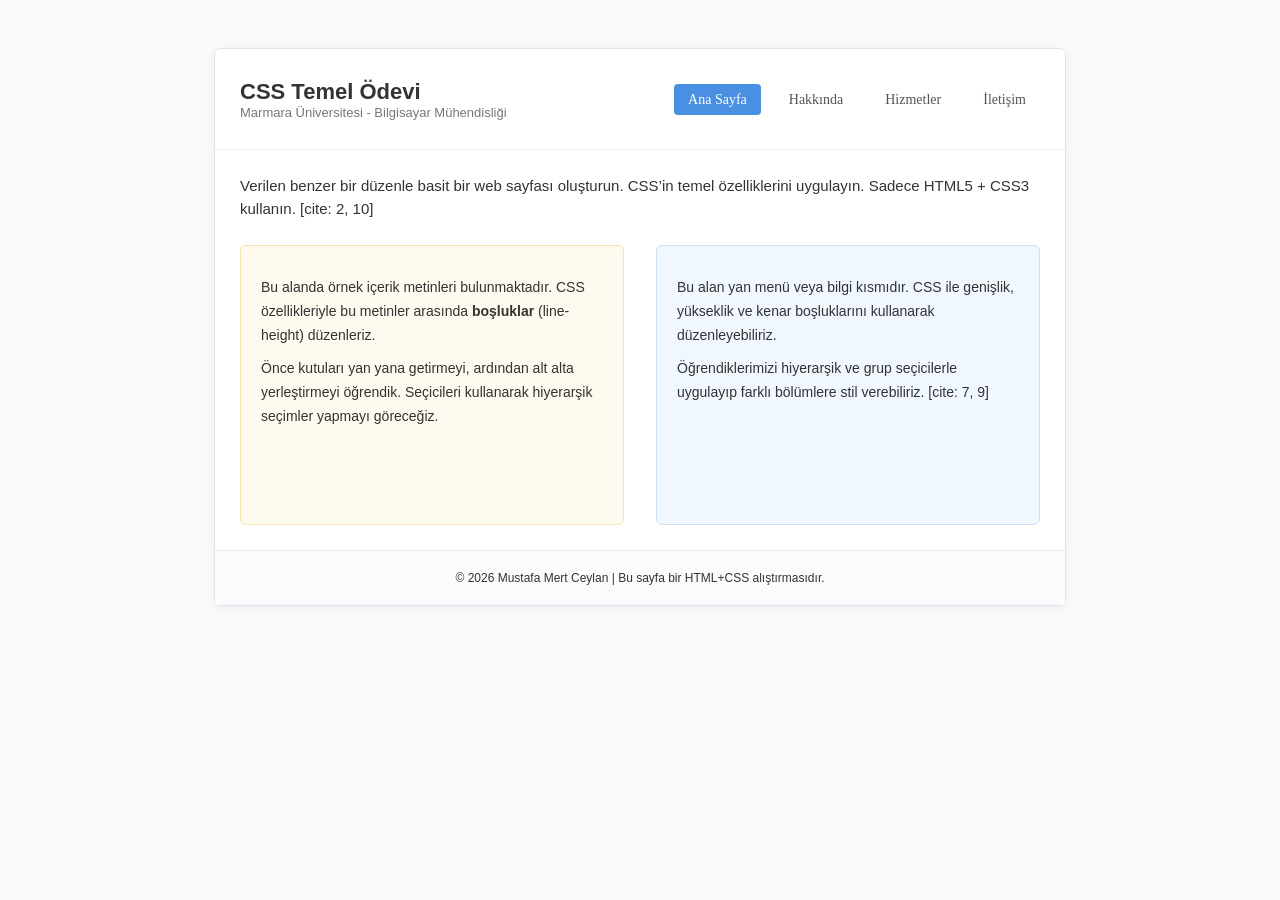
==== index.html @ ae602adf "Add files via upload" ====
<!DOCTYPE html>
<html lang="tr">
<head>
    <meta charset="UTF-8">
    <title>Mustafa Mert Ceylan | Web Programlama Ödevi</title>
    <link rel="stylesheet" href="style.css">
</head>
<body>

    <div class="site-container">
        <header>
            <div class="header-content">
                <h1>CSS Temel Ödevi</h1>
                <p>Marmara Üniversitesi - Bilgisayar Mühendisliği</p>
            </div>
            <nav>
                <ul>
                    <li><a href="index.html" class="active">Ana Sayfa</a></li>
                    <li><a href="about.html">Hakkında</a></li>
                    <li><a href="interests.html">Hizmetler</a></li>
                    <li><a href="contact.html">İletişim</a></li>
                </ul>
            </nav>
        </header>

        <section class="intro">
            <p>Verilen benzer bir düzenle basit bir web sayfası oluşturun. CSS’in temel özelliklerini uygulayın. Sadece HTML5 + CSS3 kullanın. [cite: 2, 10]</p>
        </section>

        <main class="columns-container">
            <article class="box box-left">
                <h2>İçerik</h2>
                <p>Bu alanda örnek içerik metinleri bulunmaktadır. CSS özellikleriyle bu metinler arasında <strong>boşluklar</strong> (line-height) düzenleriz. </p>
                <p>Önce kutuları yan yana getirmeyi, ardından alt alta yerleştirmeyi öğrendik. Seçicileri kullanarak hiyerarşik seçimler yapmayı göreceğiz. </p>
            </article><aside class="box box-right">
                <h2>Yan Menü / Bilgi</h2>
                <p>Bu alan yan menü veya bilgi kısmıdır. CSS ile genişlik, yükseklik ve kenar boşluklarını kullanarak düzenleyebiliriz. </p>
                <p>Öğrendiklerimizi hiyerarşik ve grup seçicilerle uygulayıp farklı bölümlere stil verebiliriz. [cite: 7, 9]</p>
            </aside>
        </main>

        <footer>
            <p>&copy; 2026 Mustafa Mert Ceylan | Bu sayfa bir HTML+CSS alıştırmasıdır.</p>
        </footer>
    </div>

</body>
</html>
---- style.css ----
/* --- GRUP SEÇİCİ (Gereksinim 9) --- */
/* h1, h2 ve p etiketleri için ortak font ve margin ayarı  */
h1, h2, p {
    font-family: 'Segoe UI', Tahoma, sans-serif;
    margin: 0;
    color: #333;
}

body {
    background-color: #f8f9fa;
    display: flex;
    justify-content: center;
    padding: 40px 0;
}

.site-container {
    width: 850px;
    background-color: #ffffff;
    border: 1px solid #e1e4e8;
    border-radius: 6px;
    box-shadow: 0 2px 10px rgba(0,0,0,0.05);
}

/* --- HEADER VE NAVİGASYON --- */
header {
    padding: 25px;
    border-bottom: 1px solid #f0f0f0;
    display: flex;
    justify-content: space-between;
    align-items: center;
}

.header-content h1 { font-size: 22px; }
.header-content p { font-size: 13px; color: #777; }

/* Hiyerarşik Seçici 1: nav içindeki liste elemanları  */
nav ul li {
    display: inline-block; /* Menüyü yatay yapar [cite: 3] */
    margin-left: 10px;
}

nav ul li a {
    text-decoration: none;
    font-size: 14px;
    padding: 8px 14px;
    border-radius: 4px;
    color: #555;
    transition: all 0.2s ease; /* Hover yumuşatma */
}

/* Hover Efekti [cite: 4] */
nav ul li a:hover {
    background-color: #ebf2ff;
    color: #4a90e2;
}

.active {
    background-color: #4a90e2;
    color: white !important;
}

/* --- İÇERİK DÜZENİ --- */
.intro {
    padding: 25px;
    line-height: 1.5;
    font-size: 15px;
    color: #555;
}

.columns-container {
    padding: 0 25px 25px 25px;
    font-size: 0; /* inline-block boşluk hatasını gidermek için  */
}

.box {
    display: inline-block; /* Yan yana dizilim  */
    vertical-align: top;
    width: 48%; /* Genişlik  */
    box-sizing: border-box; /* Padding genişliği etkilemez */
    padding: 20px;
    border-radius: 6px;
    min-height: 280px;
}

/* Hiyerarşik Seçici 2: .box içindeki p etiketleri  */
/* Metin düzenleme: font-size, line-height, text-align  */
.box p {
    font-size: 14px;
    line-height: 1.7;
    text-align: left;
    margin-top: 10px;
}

.box-left {
    background-color: #fffaf0; /* Daha yumuşak krem/sarı tonu */
    border: 1px solid #f3e5ab;
    margin-right: 4%; /* İki kutu arası boşluk */
}

.box-right {
    background-color: #f0f7ff; /* Daha yumuşak buz mavisi tonu */
    border: 1px solid #cce0f5;
}

/* --- FOOTER --- */
footer {
    text-align: center;
    padding: 20px;
    background-color: #fafbfc;
    border-top: 1px solid #f0f0f0;
    font-size: 12px;
    color: #999;
}
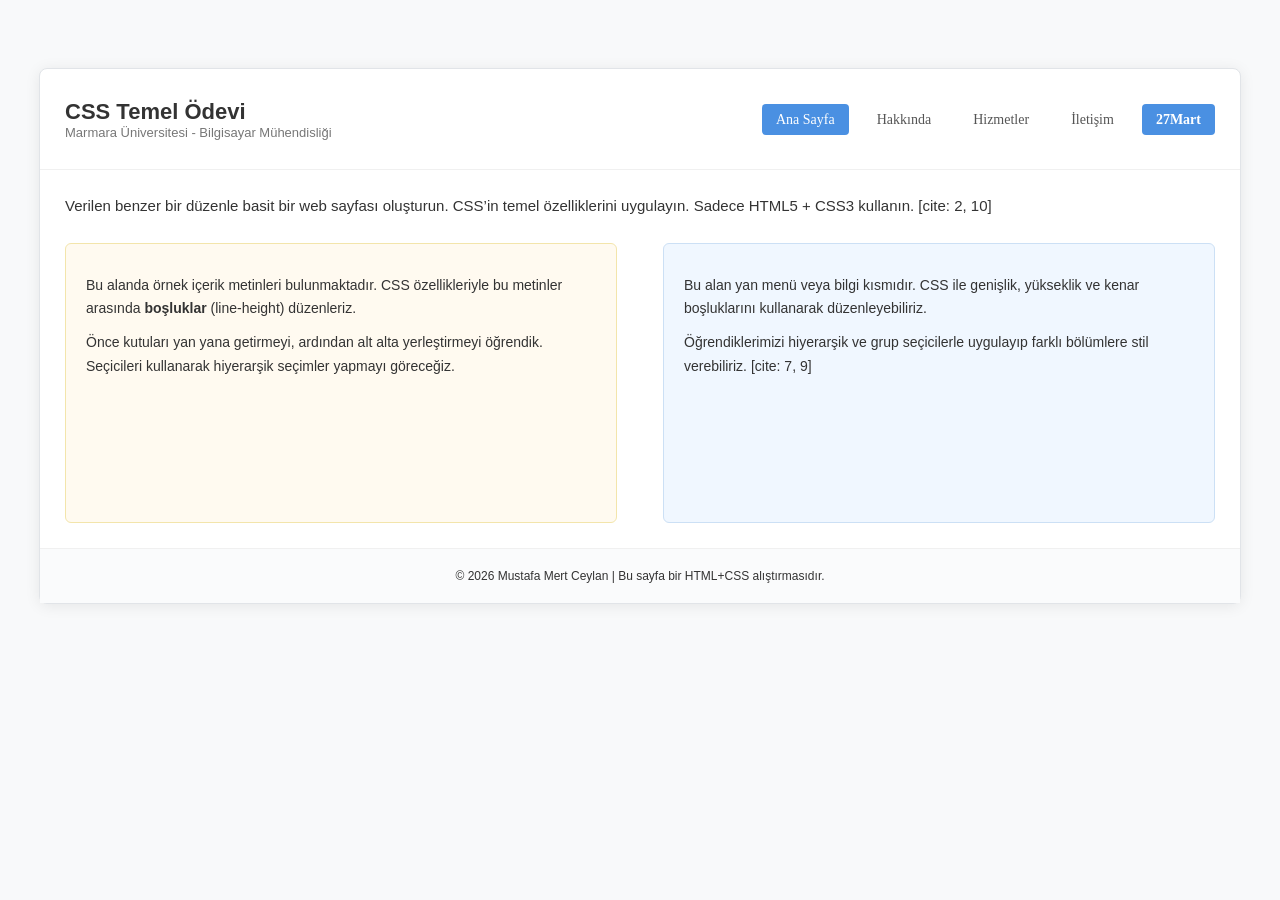
==== commit e5112176: "Add files via upload" ====
--- a/index.html
+++ b/index.html
@@ -18,7 +18,8 @@
                     <li><a href="index.html" class="active">Ana Sayfa</a></li>
                     <li><a href="about.html">Hakkında</a></li>
                     <li><a href="interests.html">Hizmetler</a></li>
-                    <li><a href="contact.html">İletişim</a></li>
+                    <li><a href="contact.html">İletişim</a></li>
+                    <li><a href="27mart.html" class="btn-27mart">27Mart</a></li>
                 </ul>
             </nav>
         </header>
--- a/style.css
+++ b/style.css
@@ -14,11 +14,27 @@
 }
 
 .site-container {
-    width: 850px;
+    /* Sabit 850px yerine esnek bir genişlik ve üst sınır veriyoruz */
+    width: 95%; 
+    max-width: 1200px; 
+    margin: 20px auto; /* Sayfayı dikeyde de merkeze alır */
     background-color: #ffffff;
     border: 1px solid #e1e4e8;
-    border-radius: 6px;
-    box-shadow: 0 2px 10px rgba(0,0,0,0.05);
+    border-radius: 8px;
+    box-shadow: 0 2px 15px rgba(0,0,0,0.08);
+}
+
+/* Header ve İçerik alanlarındaki boşlukları biraz artırarak ferahlatıyoruz */
+header {
+    padding: 30px 50px; /* İç boşluğu artırdık */
+    display: flex;
+    justify-content: space-between;
+    align-items: center;
+    border-bottom: 1px solid #f0f0f0;
+}
+
+.contact-info-section {
+    padding: 40px 60px; /* İçerik yanlardan daha fazla boşluk kazanır */
 }
 
 /* --- HEADER VE NAVİGASYON --- */
@@ -102,6 +118,83 @@
     border: 1px solid #cce0f5;
 }
 
+/* Konteynır Ayarları [cite: 24, 25, 26] */
+.contact-container {
+    width: 600px; /* Gereksinim: 600px [cite: 24] */
+    margin: 40px auto; /* Gereksinim: Ortala [cite: 24] */
+    padding: 30px; /* Gereksinim: İç boşluk [cite: 25] */
+    border: 1px solid #ddd; /* Gereksinim: Kenarlık [cite: 26] */
+    border-radius: 10px; /* Gereksinim: Köşe yuvarlama [cite: 26] */
+    background-color: #fff;
+    box-shadow: 0 4px 10px rgba(0,0,0,0.05);
+}
+
+/* Label Ayarları [cite: 17] */
+.contact-container label {
+    display: block; /* Alt alta durmaları için */
+    font-weight: bold;
+    margin-bottom: 8px;
+    font-size: 14px;
+}
+
+/* Form Elemanları Çoklu Seçici [cite: 28, 29, 30, 32] */
+.contact-container input[type="text"],
+.contact-container input[type="email"],
+.contact-container input[type="password"],
+.contact-container select,
+.contact-container textarea {
+    width: 100%; /* Gereksinim: Tam kapla [cite: 28] */
+    padding: 12px; /* Gereksinim: Ferah padding [cite: 29] */
+    margin-bottom: 20px; /* Gereksinim: Alt boşluk [cite: 30] */
+    border: 1px solid #ccc;
+    border-radius: 5px;
+    box-sizing: border-box; /* Padding'in genişliği bozmasını engeller */
+}
+
+/* Radyo ve Checkbox Özel Alanı */
+.form-section {
+    margin-bottom: 20px;
+}
+
+.option-group {
+    background-color: #f9f9f9;
+    padding: 15px;
+    border-radius: 8px;
+}
+
+.inline-label {
+    display: inline !important; /* Bu labellar yan yana durmalı */
+    font-weight: normal !important;
+    margin-left: 5px;
+}
+
+/* Buton Tasarımları [cite: 31] */
+.btn-container {
+    display: flex;
+    gap: 15px;
+}
+
+.btn-submit {
+    flex: 1;
+    background-color: #007bff; /* Mavi [cite: 31] */
+    color: white;
+    padding: 12px; /* Gereksinim: Büyütülmüş padding [cite: 31] */
+    border: none; /* Gereksinim: Kenarlık kaldırıldı [cite: 31] */
+    border-radius: 5px;
+    font-weight: bold;
+    cursor: pointer;
+}
+
+.btn-reset {
+    flex: 1;
+    background-color: #dc3545; /* Kırmızı */
+    color: white;
+    padding: 12px;
+    border: none;
+    border-radius: 5px;
+    font-weight: bold;
+    cursor: pointer;
+}
 /* --- FOOTER --- */
 footer {
     text-align: center;
@@ -110,4 +203,89 @@
     border-top: 1px solid #f0f0f0;
     font-size: 12px;
     color: #999;
-}+}
+
+/* --- İLETİŞİM KARTLARI DÜZENİ --- */
+.info-grid {
+    display: flex;
+    gap: 20px;
+    margin-bottom: 40px;
+}
+
+.info-card {
+    flex: 1;
+    background: #fdfdfd;
+    padding: 20px;
+    text-align: center;
+    border: 1px solid #eee;
+    border-radius: 12px;
+    transition: transform 0.3s ease, box-shadow 0.3s ease;
+}
+
+.info-card:hover {
+    transform: translateY(-5px); /* Hafif yukarı kalkma efekti */
+    box-shadow: 0 5px 15px rgba(0,0,0,0.05);
+    border-color: #4a90e2;
+}
+
+.info-card .icon {
+    font-size: 24px;
+    margin-bottom: 10px;
+}
+
+.info-card h3 {
+    font-size: 16px;
+    margin-bottom: 10px;
+    color: #4a90e2;
+}
+
+/* --- SSS BÖLÜMÜ DÜZENİ --- */
+.faq-container {
+    background: #f8f9fa;
+    padding: 30px;
+    border-radius: 12px;
+    margin-bottom: 30px;
+}
+
+.faq-container h3 {
+    margin-bottom: 20px;
+    border-left: 4px solid #4a90e2;
+    padding-left: 15px;
+}
+
+.faq-item {
+    margin-bottom: 20px;
+    padding-bottom: 15px;
+    border-bottom: 1px solid #eef0f2;
+}
+
+.faq-item:last-child {
+    border-bottom: none;
+    margin-bottom: 0;
+}
+
+.faq-item h4 {
+    color: #333;
+    margin-bottom: 8px;
+    font-size: 15px;
+}
+
+.faq-item p {
+    color: #666;
+    font-size: 14px;
+    line-height: 1.6;
+}
+
+.section-divider {
+    border: 0;
+    height: 1px;
+    background: #eee;
+    margin: 40px 0;
+}
+
+/* --- 27MART BUTONU --- */
+.btn-27mart {
+    background-color: #4a90e2;
+    color: white !important;
+    font-weight: bold;
+}
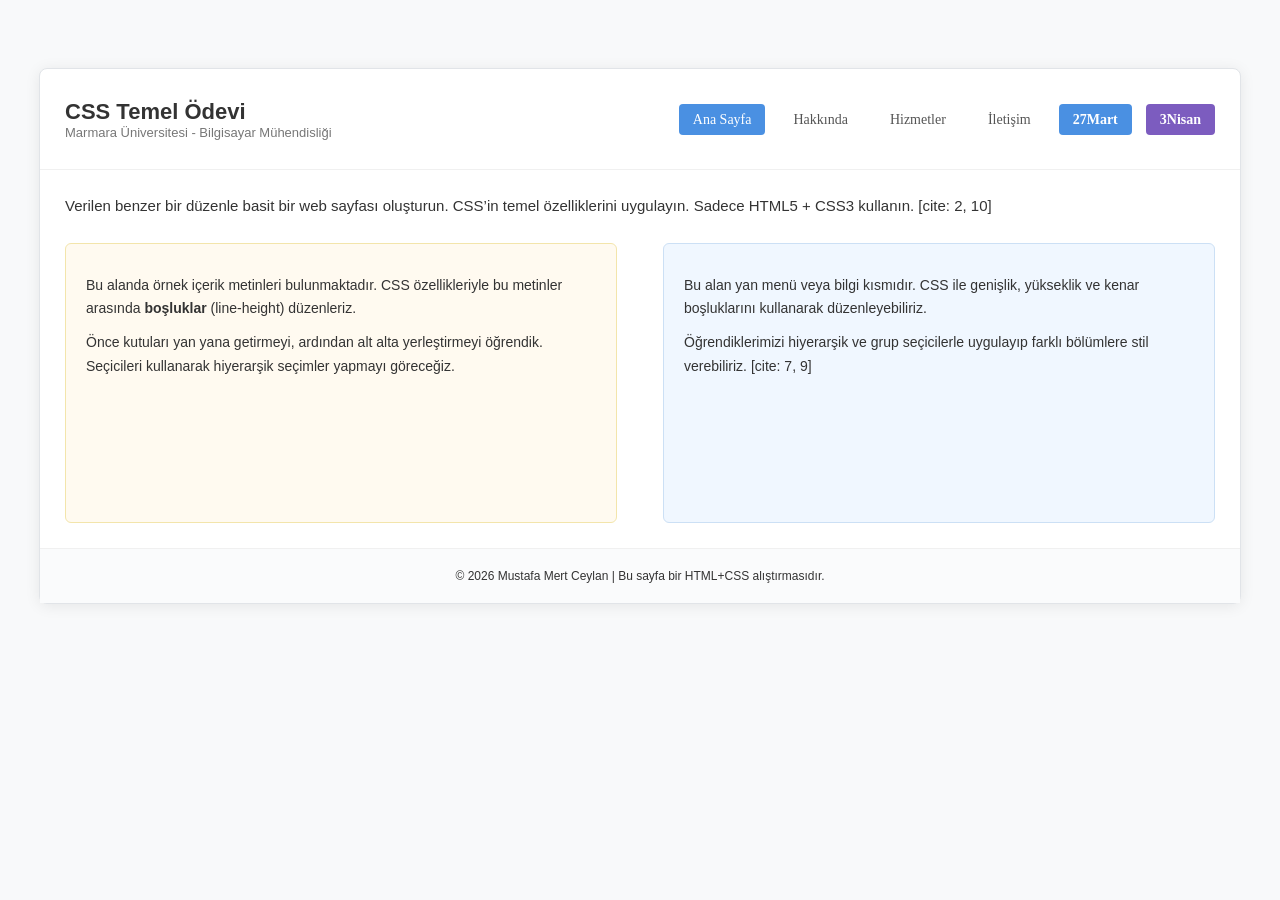
==== commit 35afa969: "Add files via upload" ====
--- a/index.html
+++ b/index.html
@@ -19,7 +19,8 @@
                     <li><a href="about.html">Hakkında</a></li>
                     <li><a href="interests.html">Hizmetler</a></li>
                     <li><a href="contact.html">İletişim</a></li>
-                    <li><a href="27mart.html" class="btn-27mart">27Mart</a></li>
+                    <li><a href="27mart.html" class="btn-27mart">27Mart</a></li>
+                    <li><a href="lab-position.html" class="btn-3nisan">3Nisan</a></li>
                 </ul>
             </nav>
         </header>
--- a/style.css
+++ b/style.css
@@ -289,3 +289,15 @@
     color: white !important;
     font-weight: bold;
 }
+
+/* --- 3NİSAN BUTONU --- */
+.btn-3nisan {
+    background-color: #7c5cbf;
+    color: white !important;
+    font-weight: bold;
+}
+
+.btn-3nisan:hover {
+    background-color: #6a4aab !important;
+    color: white !important;
+}
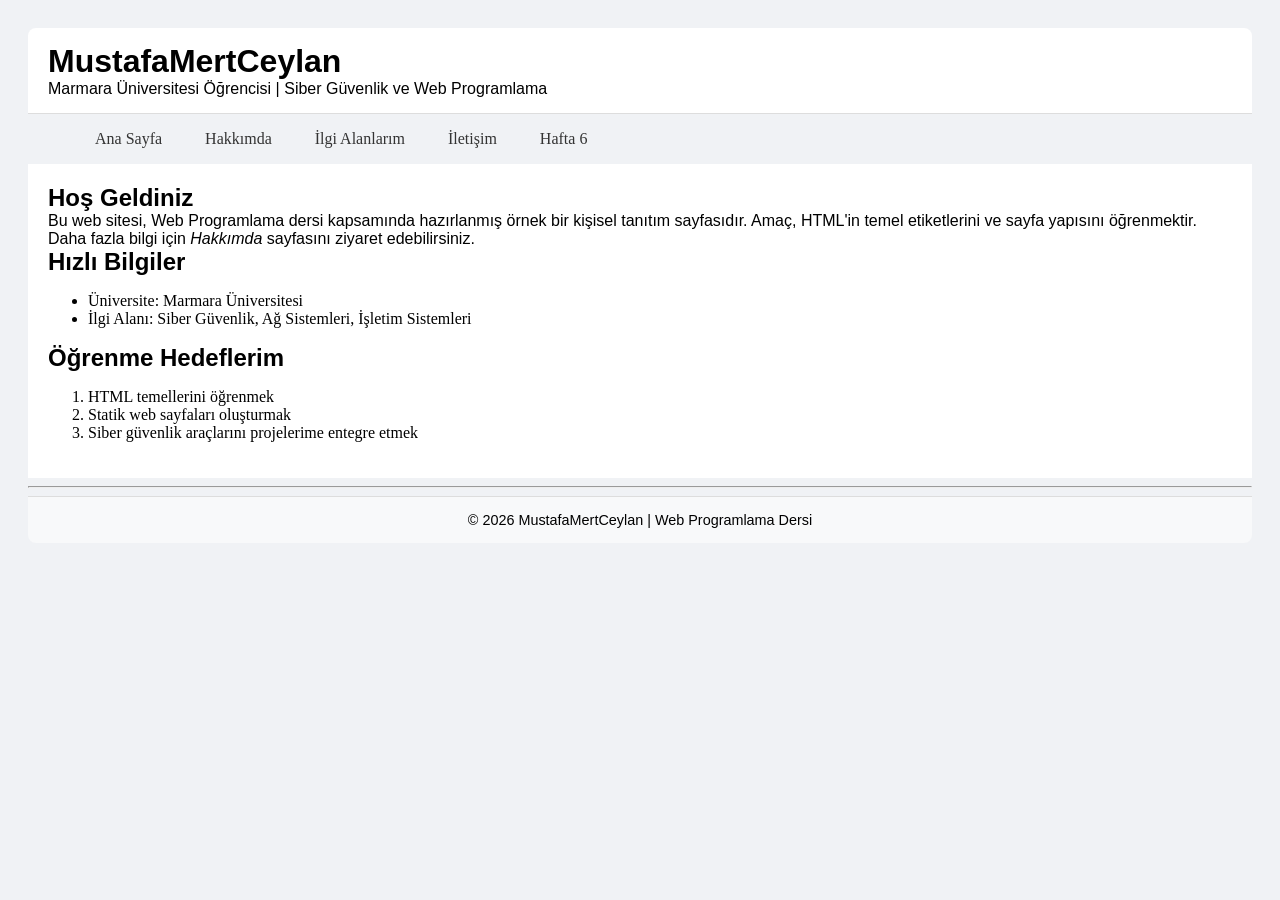
==== commit cc88a7f6: "Add files via upload" ====
--- a/index.html
+++ b/index.html
@@ -1,50 +1,49 @@
-<!DOCTYPE html>
-<html lang="tr">
-<head>
-    <meta charset="UTF-8">
-    <title>Mustafa Mert Ceylan | Web Programlama Ödevi</title>
-    <link rel="stylesheet" href="style.css">
-</head>
-<body>
-
-    <div class="site-container">
-        <header>
-            <div class="header-content">
-                <h1>CSS Temel Ödevi</h1>
-                <p>Marmara Üniversitesi - Bilgisayar Mühendisliği</p>
-            </div>
-            <nav>
-                <ul>
-                    <li><a href="index.html" class="active">Ana Sayfa</a></li>
-                    <li><a href="about.html">Hakkında</a></li>
-                    <li><a href="interests.html">Hizmetler</a></li>
-                    <li><a href="contact.html">İletişim</a></li>
-                    <li><a href="27mart.html" class="btn-27mart">27Mart</a></li>
-                    <li><a href="lab-position.html" class="btn-3nisan">3Nisan</a></li>
-                </ul>
-            </nav>
-        </header>
-
-        <section class="intro">
-            <p>Verilen benzer bir düzenle basit bir web sayfası oluşturun. CSS’in temel özelliklerini uygulayın. Sadece HTML5 + CSS3 kullanın. [cite: 2, 10]</p>
-        </section>
-
-        <main class="columns-container">
-            <article class="box box-left">
-                <h2>İçerik</h2>
-                <p>Bu alanda örnek içerik metinleri bulunmaktadır. CSS özellikleriyle bu metinler arasında <strong>boşluklar</strong> (line-height) düzenleriz. </p>
-                <p>Önce kutuları yan yana getirmeyi, ardından alt alta yerleştirmeyi öğrendik. Seçicileri kullanarak hiyerarşik seçimler yapmayı göreceğiz. </p>
-            </article><aside class="box box-right">
-                <h2>Yan Menü / Bilgi</h2>
-                <p>Bu alan yan menü veya bilgi kısmıdır. CSS ile genişlik, yükseklik ve kenar boşluklarını kullanarak düzenleyebiliriz. </p>
-                <p>Öğrendiklerimizi hiyerarşik ve grup seçicilerle uygulayıp farklı bölümlere stil verebiliriz. [cite: 7, 9]</p>
-            </aside>
-        </main>
-
-        <footer>
-            <p>&copy; 2026 Mustafa Mert Ceylan | Bu sayfa bir HTML+CSS alıştırmasıdır.</p>
-        </footer>
-    </div>
-
-</body>
+<!DOCTYPE html>
+<html lang="tr">
+<head>
+    <meta charset="UTF-8">
+    <title>MustafaMertCeylan - Kişisel Portfolyo</title>
+    <link rel="stylesheet" href="style.css">
+</head>
+<body>
+    <header>
+        <h1>MustafaMertCeylan</h1>
+        <p>Marmara Üniversitesi Öğrencisi | Siber Güvenlik ve Web Programlama</p>
+    </header>
+
+    <nav>
+        <ul>
+            <li><a href="index.html">Ana Sayfa</a></li>
+            <li><a href="about.html">Hakkımda</a></li>
+            <li><a href="interests.html">İlgi Alanlarım</a></li>
+            <li><a href="contact.html">İletişim</a></li>
+            <li><a href="hafta6.html">Hafta 6</a></li>
+        </ul>
+    </nav>
+
+    <main>
+        <h2>Hoş Geldiniz</h2>
+        <p>Bu web sitesi, Web Programlama dersi kapsamında hazırlanmış örnek bir kişisel tanıtım sayfasıdır. Amaç, HTML'in temel etiketlerini ve sayfa yapısını öğrenmektir.</p>
+        <p>Daha fazla bilgi için <em>Hakkımda</em> sayfasını ziyaret edebilirsiniz.</p>
+
+        <h2 id="hedef">Hızlı Bilgiler</h2>
+        <ul>
+            <li>Üniversite: Marmara Üniversitesi</li>
+            <li>İlgi Alanı: Siber Güvenlik, Ağ Sistemleri, İşletim Sistemleri</li>
+        </ul>
+
+        <h2>Öğrenme Hedeflerim</h2>
+        <ol>
+            <li>HTML temellerini öğrenmek</li>
+            <li>Statik web sayfaları oluşturmak</li>
+            <li>Siber güvenlik araçlarını projelerime entegre etmek</li>
+        </ol>
+    </main>
+
+    <hr>
+
+    <footer>
+        <p>&copy; 2026 MustafaMertCeylan | Web Programlama Dersi</p>
+    </footer>
+</body>
 </html>
--- a/style.css
+++ b/style.css
@@ -1,303 +1,106 @@
-/* --- GRUP SEÇİCİ (Gereksinim 9) --- */
-/* h1, h2 ve p etiketleri için ortak font ve margin ayarı  */
-h1, h2, p {
-    font-family: 'Segoe UI', Tahoma, sans-serif;
-    margin: 0;
-    color: #333;
-}
-
-body {
-    background-color: #f8f9fa;
-    display: flex;
-    justify-content: center;
-    padding: 40px 0;
-}
-
-.site-container {
-    /* Sabit 850px yerine esnek bir genişlik ve üst sınır veriyoruz */
-    width: 95%; 
-    max-width: 1200px; 
-    margin: 20px auto; /* Sayfayı dikeyde de merkeze alır */
-    background-color: #ffffff;
-    border: 1px solid #e1e4e8;
-    border-radius: 8px;
-    box-shadow: 0 2px 15px rgba(0,0,0,0.08);
-}
-
-/* Header ve İçerik alanlarındaki boşlukları biraz artırarak ferahlatıyoruz */
-header {
-    padding: 30px 50px; /* İç boşluğu artırdık */
-    display: flex;
-    justify-content: space-between;
-    align-items: center;
-    border-bottom: 1px solid #f0f0f0;
-}
-
-.contact-info-section {
-    padding: 40px 60px; /* İçerik yanlardan daha fazla boşluk kazanır */
-}
-
-/* --- HEADER VE NAVİGASYON --- */
-header {
-    padding: 25px;
-    border-bottom: 1px solid #f0f0f0;
-    display: flex;
-    justify-content: space-between;
-    align-items: center;
-}
-
-.header-content h1 { font-size: 22px; }
-.header-content p { font-size: 13px; color: #777; }
-
-/* Hiyerarşik Seçici 1: nav içindeki liste elemanları  */
-nav ul li {
-    display: inline-block; /* Menüyü yatay yapar [cite: 3] */
-    margin-left: 10px;
-}
-
-nav ul li a {
-    text-decoration: none;
-    font-size: 14px;
-    padding: 8px 14px;
-    border-radius: 4px;
-    color: #555;
-    transition: all 0.2s ease; /* Hover yumuşatma */
-}
-
-/* Hover Efekti [cite: 4] */
-nav ul li a:hover {
-    background-color: #ebf2ff;
-    color: #4a90e2;
-}
-
-.active {
-    background-color: #4a90e2;
-    color: white !important;
-}
-
-/* --- İÇERİK DÜZENİ --- */
-.intro {
-    padding: 25px;
-    line-height: 1.5;
-    font-size: 15px;
-    color: #555;
-}
-
-.columns-container {
-    padding: 0 25px 25px 25px;
-    font-size: 0; /* inline-block boşluk hatasını gidermek için  */
-}
-
-.box {
-    display: inline-block; /* Yan yana dizilim  */
-    vertical-align: top;
-    width: 48%; /* Genişlik  */
-    box-sizing: border-box; /* Padding genişliği etkilemez */
-    padding: 20px;
-    border-radius: 6px;
-    min-height: 280px;
-}
-
-/* Hiyerarşik Seçici 2: .box içindeki p etiketleri  */
-/* Metin düzenleme: font-size, line-height, text-align  */
-.box p {
-    font-size: 14px;
-    line-height: 1.7;
-    text-align: left;
-    margin-top: 10px;
-}
-
-.box-left {
-    background-color: #fffaf0; /* Daha yumuşak krem/sarı tonu */
-    border: 1px solid #f3e5ab;
-    margin-right: 4%; /* İki kutu arası boşluk */
-}
-
-.box-right {
-    background-color: #f0f7ff; /* Daha yumuşak buz mavisi tonu */
-    border: 1px solid #cce0f5;
-}
-
-/* Konteynır Ayarları [cite: 24, 25, 26] */
-.contact-container {
-    width: 600px; /* Gereksinim: 600px [cite: 24] */
-    margin: 40px auto; /* Gereksinim: Ortala [cite: 24] */
-    padding: 30px; /* Gereksinim: İç boşluk [cite: 25] */
-    border: 1px solid #ddd; /* Gereksinim: Kenarlık [cite: 26] */
-    border-radius: 10px; /* Gereksinim: Köşe yuvarlama [cite: 26] */
-    background-color: #fff;
-    box-shadow: 0 4px 10px rgba(0,0,0,0.05);
-}
-
-/* Label Ayarları [cite: 17] */
-.contact-container label {
-    display: block; /* Alt alta durmaları için */
-    font-weight: bold;
-    margin-bottom: 8px;
-    font-size: 14px;
-}
-
-/* Form Elemanları Çoklu Seçici [cite: 28, 29, 30, 32] */
-.contact-container input[type="text"],
-.contact-container input[type="email"],
-.contact-container input[type="password"],
-.contact-container select,
-.contact-container textarea {
-    width: 100%; /* Gereksinim: Tam kapla [cite: 28] */
-    padding: 12px; /* Gereksinim: Ferah padding [cite: 29] */
-    margin-bottom: 20px; /* Gereksinim: Alt boşluk [cite: 30] */
-    border: 1px solid #ccc;
-    border-radius: 5px;
-    box-sizing: border-box; /* Padding'in genişliği bozmasını engeller */
-}
-
-/* Radyo ve Checkbox Özel Alanı */
-.form-section {
-    margin-bottom: 20px;
-}
-
-.option-group {
-    background-color: #f9f9f9;
-    padding: 15px;
-    border-radius: 8px;
-}
-
-.inline-label {
-    display: inline !important; /* Bu labellar yan yana durmalı */
-    font-weight: normal !important;
-    margin-left: 5px;
-}
-
-/* Buton Tasarımları [cite: 31] */
-.btn-container {
-    display: flex;
-    gap: 15px;
-}
-
-.btn-submit {
-    flex: 1;
-    background-color: #007bff; /* Mavi [cite: 31] */
-    color: white;
-    padding: 12px; /* Gereksinim: Büyütülmüş padding [cite: 31] */
-    border: none; /* Gereksinim: Kenarlık kaldırıldı [cite: 31] */
-    border-radius: 5px;
-    font-weight: bold;
-    cursor: pointer;
-}
-
-.btn-reset {
-    flex: 1;
-    background-color: #dc3545; /* Kırmızı */
-    color: white;
-    padding: 12px;
-    border: none;
-    border-radius: 5px;
-    font-weight: bold;
-    cursor: pointer;
-}
-/* --- FOOTER --- */
-footer {
-    text-align: center;
-    padding: 20px;
-    background-color: #fafbfc;
-    border-top: 1px solid #f0f0f0;
-    font-size: 12px;
-    color: #999;
-}
-
-/* --- İLETİŞİM KARTLARI DÜZENİ --- */
-.info-grid {
-    display: flex;
-    gap: 20px;
-    margin-bottom: 40px;
-}
-
-.info-card {
-    flex: 1;
-    background: #fdfdfd;
-    padding: 20px;
-    text-align: center;
-    border: 1px solid #eee;
-    border-radius: 12px;
-    transition: transform 0.3s ease, box-shadow 0.3s ease;
-}
-
-.info-card:hover {
-    transform: translateY(-5px); /* Hafif yukarı kalkma efekti */
-    box-shadow: 0 5px 15px rgba(0,0,0,0.05);
-    border-color: #4a90e2;
-}
-
-.info-card .icon {
-    font-size: 24px;
-    margin-bottom: 10px;
-}
-
-.info-card h3 {
-    font-size: 16px;
-    margin-bottom: 10px;
-    color: #4a90e2;
-}
-
-/* --- SSS BÖLÜMÜ DÜZENİ --- */
-.faq-container {
-    background: #f8f9fa;
-    padding: 30px;
-    border-radius: 12px;
-    margin-bottom: 30px;
-}
-
-.faq-container h3 {
-    margin-bottom: 20px;
-    border-left: 4px solid #4a90e2;
-    padding-left: 15px;
-}
-
-.faq-item {
-    margin-bottom: 20px;
-    padding-bottom: 15px;
-    border-bottom: 1px solid #eef0f2;
-}
-
-.faq-item:last-child {
-    border-bottom: none;
-    margin-bottom: 0;
-}
-
-.faq-item h4 {
-    color: #333;
-    margin-bottom: 8px;
-    font-size: 15px;
-}
-
-.faq-item p {
-    color: #666;
-    font-size: 14px;
-    line-height: 1.6;
-}
-
-.section-divider {
-    border: 0;
-    height: 1px;
-    background: #eee;
-    margin: 40px 0;
+/* Grup Seçici (h1, h2, p aynı anda stillendiriliyor)  */
+h1, h2, p {
+    font-family: Arial, sans-serif;
+    margin: 0;
+    padding: 0;
 }
 
-/* --- 27MART BUTONU --- */
-.btn-27mart {
-    background-color: #4a90e2;
-    color: white !important;
-    font-weight: bold;
+body {
+    background-color: #f0f2f5;
+    padding: 20px;
 }
 
-/* --- 3NİSAN BUTONU --- */
-.btn-3nisan {
-    background-color: #7c5cbf;
-    color: white !important;
-    font-weight: bold;
+/* Header ve Menü Düzeni */
+header {
+    background-color: #ffffff;
+    padding: 15px 20px;
+    border-bottom: 1px solid #ddd;
+    border-radius: 8px 8px 0 0;
 }
 
-.btn-3nisan:hover {
-    background-color: #6a4aab !important;
-    color: white !important;
+.header-container {
+    display: flex;
+    justify-content: space-between;
+    align-items: center;
 }
+
+/* Hiyerarşik Seçici 1: nav içindeki ul yapısı [cite: 3, 9] */
+nav ul {
+    list-style: none;
+}
+
+/* Menüyü yatay yapmak için display kullanımı [cite: 3] */
+nav ul li {
+    display: inline-block; 
+    margin-left: 15px;
+}
+
+/* Hiyerarşik Seçici 2: nav içindeki linkler  */
+nav ul li a {
+    text-decoration: none;
+    color: #333;
+    padding: 8px 12px;
+    border-radius: 4px;
+    transition: 0.3s; /* Geçiş efekti */
+}
+
+/* Hover Efekti [cite: 4] */
+nav ul li a:hover {
+    background-color: #8faadd;
+    color: white;
+}
+
+.active {
+    background-color: #8faadd;
+    color: white;
+}
+
+/* İçerik Alanı Düzeni */
+main {
+    background-color: #ffffff;
+    padding: 20px;
+}
+
+.intro {
+    margin-bottom: 20px;
+    padding: 10px;
+    line-height: 1.6; /* Metin düzenleme özelliği 1 [cite: 7] */
+}
+
+.content-wrapper {
+    display: block; /* Sütunları yan yana getirmek için container */
+}
+
+/* Sütunların Genel Yapısı  */
+.content-box {
+    display: inline-block; 
+    vertical-align: top;
+    width: 45%; /* Genişlik [cite: 7] */
+    padding: 20px;
+    border: 1px solid #ccc; /* Kenarlık [cite: 7] */
+    border-radius: 5px;
+    box-sizing: border-box;
+    height: 300px; /* Yükseklik [cite: 7] */
+}
+
+/* Renk ve Metin Özellikleri [cite: 7] */
+.main-content {
+    background-color: #fff4d1; /* Sarımsı arka plan */
+    margin-right: 4%;
+    text-align: left; /* Metin düzenleme özelliği 2 */
+}
+
+.sidebar {
+    background-color: #e3effa; /* Mavimsi arka plan */
+    color: #2c3e50; /* Metin düzenleme özelliği 3 */
+}
+
+/* Footer [cite: 8] */
+footer {
+    text-align: center;
+    padding: 15px;
+    background-color: #f8f9fa;
+    border-top: 1px solid #ddd;
+    border-radius: 0 0 8px 8px;
+    font-size: 0.9em;
+}
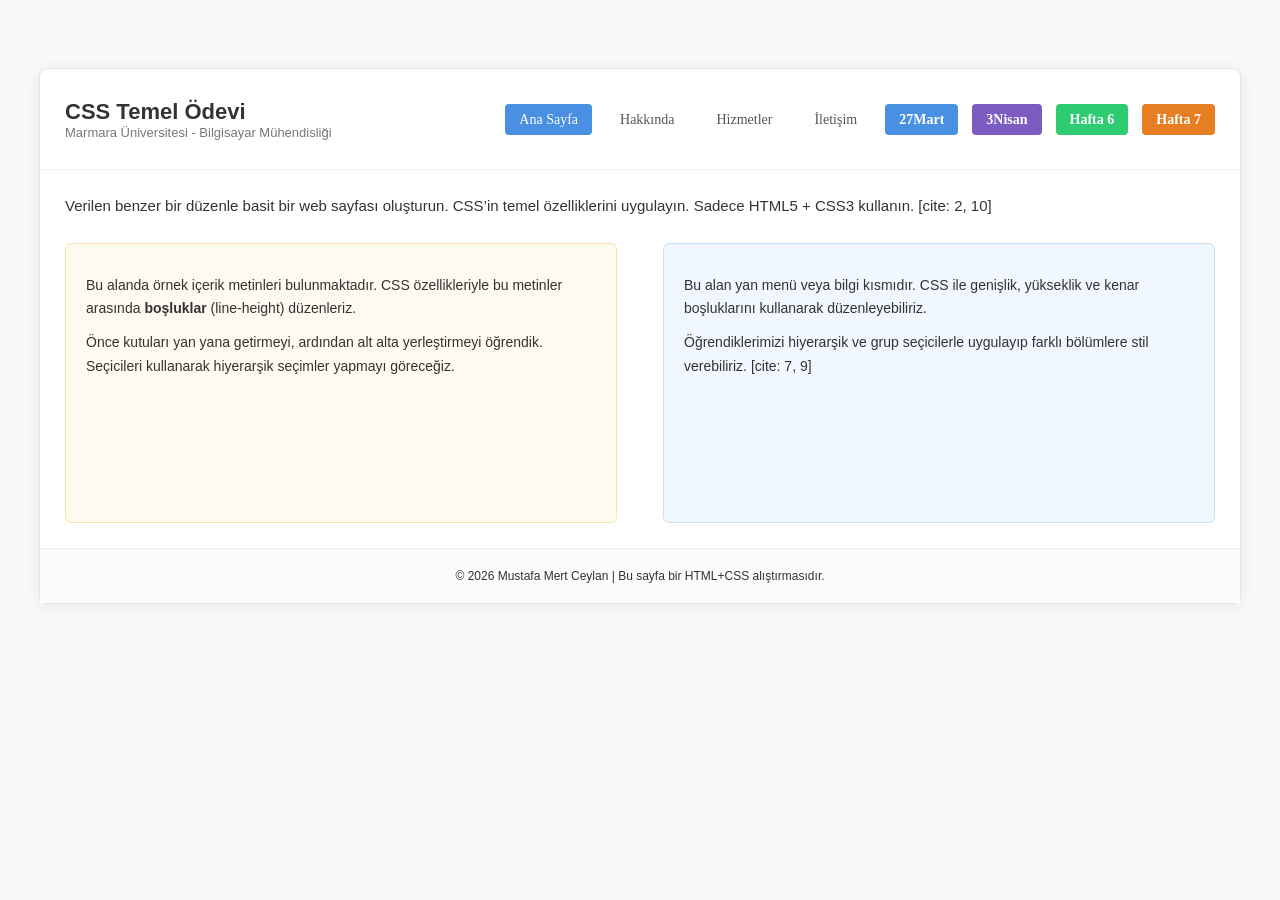
==== commit fed8a8f6: "Add files via upload hafta 7 lab uygulamaları projeye dahil edildi" ====
--- a/index.html
+++ b/index.html
@@ -1,49 +1,52 @@
-<!DOCTYPE html>
-<html lang="tr">
-<head>
-    <meta charset="UTF-8">
-    <title>MustafaMertCeylan - Kişisel Portfolyo</title>
-    <link rel="stylesheet" href="style.css">
-</head>
-<body>
-    <header>
-        <h1>MustafaMertCeylan</h1>
-        <p>Marmara Üniversitesi Öğrencisi | Siber Güvenlik ve Web Programlama</p>
-    </header>
-
-    <nav>
-        <ul>
-            <li><a href="index.html">Ana Sayfa</a></li>
-            <li><a href="about.html">Hakkımda</a></li>
-            <li><a href="interests.html">İlgi Alanlarım</a></li>
-            <li><a href="contact.html">İletişim</a></li>
-            <li><a href="hafta6.html">Hafta 6</a></li>
-        </ul>
-    </nav>
-
-    <main>
-        <h2>Hoş Geldiniz</h2>
-        <p>Bu web sitesi, Web Programlama dersi kapsamında hazırlanmış örnek bir kişisel tanıtım sayfasıdır. Amaç, HTML'in temel etiketlerini ve sayfa yapısını öğrenmektir.</p>
-        <p>Daha fazla bilgi için <em>Hakkımda</em> sayfasını ziyaret edebilirsiniz.</p>
-
-        <h2 id="hedef">Hızlı Bilgiler</h2>
-        <ul>
-            <li>Üniversite: Marmara Üniversitesi</li>
-            <li>İlgi Alanı: Siber Güvenlik, Ağ Sistemleri, İşletim Sistemleri</li>
-        </ul>
-
-        <h2>Öğrenme Hedeflerim</h2>
-        <ol>
-            <li>HTML temellerini öğrenmek</li>
-            <li>Statik web sayfaları oluşturmak</li>
-            <li>Siber güvenlik araçlarını projelerime entegre etmek</li>
-        </ol>
-    </main>
-
-    <hr>
-
-    <footer>
-        <p>&copy; 2026 MustafaMertCeylan | Web Programlama Dersi</p>
-    </footer>
-</body>
+<!DOCTYPE html>
+<html lang="tr">
+<head>
+    <meta charset="UTF-8">
+    <title>Mustafa Mert Ceylan | Web Programlama Ödevi</title>
+    <link rel="stylesheet" href="style.css">
+</head>
+<body>
+
+    <div class="site-container">
+        <header>
+            <div class="header-content">
+                <h1>CSS Temel Ödevi</h1>
+                <p>Marmara Üniversitesi - Bilgisayar Mühendisliği</p>
+            </div>
+            <nav>
+                <ul>
+                    <li><a href="index.html" class="active">Ana Sayfa</a></li>
+                    <li><a href="about.html">Hakkında</a></li>
+                    <li><a href="interests.html">Hizmetler</a></li>
+                    <li><a href="contact.html">İletişim</a></li>
+                    <li><a href="27mart.html" class="btn-27mart">27Mart</a></li>
+                    <li><a href="lab-position.html" class="btn-3nisan">3Nisan</a></li>
+                    <li><a href="hafta6.html" class="btn-hafta6">Hafta 6</a></li>
+                    <li><a href="hafta7.html" class="btn-hafta7">Hafta 7</a></li>
+                </ul>
+            </nav>
+        </header>
+
+        <section class="intro">
+            <p>Verilen benzer bir düzenle basit bir web sayfası oluşturun. CSS’in temel özelliklerini uygulayın. Sadece HTML5 + CSS3 kullanın. [cite: 2, 10]</p>
+        </section>
+
+        <main class="columns-container">
+            <article class="box box-left">
+                <h2>İçerik</h2>
+                <p>Bu alanda örnek içerik metinleri bulunmaktadır. CSS özellikleriyle bu metinler arasında <strong>boşluklar</strong> (line-height) düzenleriz. </p>
+                <p>Önce kutuları yan yana getirmeyi, ardından alt alta yerleştirmeyi öğrendik. Seçicileri kullanarak hiyerarşik seçimler yapmayı göreceğiz. </p>
+            </article><aside class="box box-right">
+                <h2>Yan Menü / Bilgi</h2>
+                <p>Bu alan yan menü veya bilgi kısmıdır. CSS ile genişlik, yükseklik ve kenar boşluklarını kullanarak düzenleyebiliriz. </p>
+                <p>Öğrendiklerimizi hiyerarşik ve grup seçicilerle uygulayıp farklı bölümlere stil verebiliriz. [cite: 7, 9]</p>
+            </aside>
+        </main>
+
+        <footer>
+            <p>&copy; 2026 Mustafa Mert Ceylan | Bu sayfa bir HTML+CSS alıştırmasıdır.</p>
+        </footer>
+    </div>
+
+</body>
 </html>
--- a/style.css
+++ b/style.css
@@ -1,106 +1,327 @@
-/* Grup Seçici (h1, h2, p aynı anda stillendiriliyor)  */
-h1, h2, p {
-    font-family: Arial, sans-serif;
-    margin: 0;
-    padding: 0;
-}
-
-body {
-    background-color: #f0f2f5;
-    padding: 20px;
-}
-
-/* Header ve Menü Düzeni */
-header {
-    background-color: #ffffff;
-    padding: 15px 20px;
-    border-bottom: 1px solid #ddd;
-    border-radius: 8px 8px 0 0;
-}
-
-.header-container {
-    display: flex;
-    justify-content: space-between;
-    align-items: center;
-}
-
-/* Hiyerarşik Seçici 1: nav içindeki ul yapısı [cite: 3, 9] */
-nav ul {
-    list-style: none;
-}
-
-/* Menüyü yatay yapmak için display kullanımı [cite: 3] */
-nav ul li {
-    display: inline-block; 
-    margin-left: 15px;
-}
-
-/* Hiyerarşik Seçici 2: nav içindeki linkler  */
-nav ul li a {
-    text-decoration: none;
-    color: #333;
-    padding: 8px 12px;
-    border-radius: 4px;
-    transition: 0.3s; /* Geçiş efekti */
-}
-
-/* Hover Efekti [cite: 4] */
-nav ul li a:hover {
-    background-color: #8faadd;
-    color: white;
-}
-
-.active {
-    background-color: #8faadd;
-    color: white;
-}
-
-/* İçerik Alanı Düzeni */
-main {
-    background-color: #ffffff;
-    padding: 20px;
-}
-
-.intro {
-    margin-bottom: 20px;
-    padding: 10px;
-    line-height: 1.6; /* Metin düzenleme özelliği 1 [cite: 7] */
-}
-
-.content-wrapper {
-    display: block; /* Sütunları yan yana getirmek için container */
-}
-
-/* Sütunların Genel Yapısı  */
-.content-box {
-    display: inline-block; 
-    vertical-align: top;
-    width: 45%; /* Genişlik [cite: 7] */
-    padding: 20px;
-    border: 1px solid #ccc; /* Kenarlık [cite: 7] */
-    border-radius: 5px;
-    box-sizing: border-box;
-    height: 300px; /* Yükseklik [cite: 7] */
-}
-
-/* Renk ve Metin Özellikleri [cite: 7] */
-.main-content {
-    background-color: #fff4d1; /* Sarımsı arka plan */
-    margin-right: 4%;
-    text-align: left; /* Metin düzenleme özelliği 2 */
-}
-
-.sidebar {
-    background-color: #e3effa; /* Mavimsi arka plan */
-    color: #2c3e50; /* Metin düzenleme özelliği 3 */
-}
-
-/* Footer [cite: 8] */
-footer {
-    text-align: center;
-    padding: 15px;
-    background-color: #f8f9fa;
-    border-top: 1px solid #ddd;
-    border-radius: 0 0 8px 8px;
-    font-size: 0.9em;
-}+/* --- GRUP SEÇİCİ (Gereksinim 9) --- */
+/* h1, h2 ve p etiketleri için ortak font ve margin ayarı  */
+h1, h2, p {
+    font-family: 'Segoe UI', Tahoma, sans-serif;
+    margin: 0;
+    color: #333;
+}
+
+body {
+    background-color: #f8f9fa;
+    display: flex;
+    justify-content: center;
+    padding: 40px 0;
+}
+
+.site-container {
+    /* Sabit 850px yerine esnek bir genişlik ve üst sınır veriyoruz */
+    width: 95%; 
+    max-width: 1200px; 
+    margin: 20px auto; /* Sayfayı dikeyde de merkeze alır */
+    background-color: #ffffff;
+    border: 1px solid #e1e4e8;
+    border-radius: 8px;
+    box-shadow: 0 2px 15px rgba(0,0,0,0.08);
+}
+
+/* Header ve İçerik alanlarındaki boşlukları biraz artırarak ferahlatıyoruz */
+header {
+    padding: 30px 50px; /* İç boşluğu artırdık */
+    display: flex;
+    justify-content: space-between;
+    align-items: center;
+    border-bottom: 1px solid #f0f0f0;
+}
+
+.contact-info-section {
+    padding: 40px 60px; /* İçerik yanlardan daha fazla boşluk kazanır */
+}
+
+/* --- HEADER VE NAVİGASYON --- */
+header {
+    padding: 25px;
+    border-bottom: 1px solid #f0f0f0;
+    display: flex;
+    justify-content: space-between;
+    align-items: center;
+}
+
+.header-content h1 { font-size: 22px; }
+.header-content p { font-size: 13px; color: #777; }
+
+/* Hiyerarşik Seçici 1: nav içindeki liste elemanları  */
+nav ul li {
+    display: inline-block; /* Menüyü yatay yapar [cite: 3] */
+    margin-left: 10px;
+}
+
+nav ul li a {
+    text-decoration: none;
+    font-size: 14px;
+    padding: 8px 14px;
+    border-radius: 4px;
+    color: #555;
+    transition: all 0.2s ease; /* Hover yumuşatma */
+}
+
+/* Hover Efekti [cite: 4] */
+nav ul li a:hover {
+    background-color: #ebf2ff;
+    color: #4a90e2;
+}
+
+.active {
+    background-color: #4a90e2;
+    color: white !important;
+}
+
+/* --- İÇERİK DÜZENİ --- */
+.intro {
+    padding: 25px;
+    line-height: 1.5;
+    font-size: 15px;
+    color: #555;
+}
+
+.columns-container {
+    padding: 0 25px 25px 25px;
+    font-size: 0; /* inline-block boşluk hatasını gidermek için  */
+}
+
+.box {
+    display: inline-block; /* Yan yana dizilim  */
+    vertical-align: top;
+    width: 48%; /* Genişlik  */
+    box-sizing: border-box; /* Padding genişliği etkilemez */
+    padding: 20px;
+    border-radius: 6px;
+    min-height: 280px;
+}
+
+/* Hiyerarşik Seçici 2: .box içindeki p etiketleri  */
+/* Metin düzenleme: font-size, line-height, text-align  */
+.box p {
+    font-size: 14px;
+    line-height: 1.7;
+    text-align: left;
+    margin-top: 10px;
+}
+
+.box-left {
+    background-color: #fffaf0; /* Daha yumuşak krem/sarı tonu */
+    border: 1px solid #f3e5ab;
+    margin-right: 4%; /* İki kutu arası boşluk */
+}
+
+.box-right {
+    background-color: #f0f7ff; /* Daha yumuşak buz mavisi tonu */
+    border: 1px solid #cce0f5;
+}
+
+/* Konteynır Ayarları [cite: 24, 25, 26] */
+.contact-container {
+    width: 600px; /* Gereksinim: 600px [cite: 24] */
+    margin: 40px auto; /* Gereksinim: Ortala [cite: 24] */
+    padding: 30px; /* Gereksinim: İç boşluk [cite: 25] */
+    border: 1px solid #ddd; /* Gereksinim: Kenarlık [cite: 26] */
+    border-radius: 10px; /* Gereksinim: Köşe yuvarlama [cite: 26] */
+    background-color: #fff;
+    box-shadow: 0 4px 10px rgba(0,0,0,0.05);
+}
+
+/* Label Ayarları [cite: 17] */
+.contact-container label {
+    display: block; /* Alt alta durmaları için */
+    font-weight: bold;
+    margin-bottom: 8px;
+    font-size: 14px;
+}
+
+/* Form Elemanları Çoklu Seçici [cite: 28, 29, 30, 32] */
+.contact-container input[type="text"],
+.contact-container input[type="email"],
+.contact-container input[type="password"],
+.contact-container select,
+.contact-container textarea {
+    width: 100%; /* Gereksinim: Tam kapla [cite: 28] */
+    padding: 12px; /* Gereksinim: Ferah padding [cite: 29] */
+    margin-bottom: 20px; /* Gereksinim: Alt boşluk [cite: 30] */
+    border: 1px solid #ccc;
+    border-radius: 5px;
+    box-sizing: border-box; /* Padding'in genişliği bozmasını engeller */
+}
+
+/* Radyo ve Checkbox Özel Alanı */
+.form-section {
+    margin-bottom: 20px;
+}
+
+.option-group {
+    background-color: #f9f9f9;
+    padding: 15px;
+    border-radius: 8px;
+}
+
+.inline-label {
+    display: inline !important; /* Bu labellar yan yana durmalı */
+    font-weight: normal !important;
+    margin-left: 5px;
+}
+
+/* Buton Tasarımları [cite: 31] */
+.btn-container {
+    display: flex;
+    gap: 15px;
+}
+
+.btn-submit {
+    flex: 1;
+    background-color: #007bff; /* Mavi [cite: 31] */
+    color: white;
+    padding: 12px; /* Gereksinim: Büyütülmüş padding [cite: 31] */
+    border: none; /* Gereksinim: Kenarlık kaldırıldı [cite: 31] */
+    border-radius: 5px;
+    font-weight: bold;
+    cursor: pointer;
+}
+
+.btn-reset {
+    flex: 1;
+    background-color: #dc3545; /* Kırmızı */
+    color: white;
+    padding: 12px;
+    border: none;
+    border-radius: 5px;
+    font-weight: bold;
+    cursor: pointer;
+}
+/* --- FOOTER --- */
+footer {
+    text-align: center;
+    padding: 20px;
+    background-color: #fafbfc;
+    border-top: 1px solid #f0f0f0;
+    font-size: 12px;
+    color: #999;
+}
+
+/* --- İLETİŞİM KARTLARI DÜZENİ --- */
+.info-grid {
+    display: flex;
+    gap: 20px;
+    margin-bottom: 40px;
+}
+
+.info-card {
+    flex: 1;
+    background: #fdfdfd;
+    padding: 20px;
+    text-align: center;
+    border: 1px solid #eee;
+    border-radius: 12px;
+    transition: transform 0.3s ease, box-shadow 0.3s ease;
+}
+
+.info-card:hover {
+    transform: translateY(-5px); /* Hafif yukarı kalkma efekti */
+    box-shadow: 0 5px 15px rgba(0,0,0,0.05);
+    border-color: #4a90e2;
+}
+
+.info-card .icon {
+    font-size: 24px;
+    margin-bottom: 10px;
+}
+
+.info-card h3 {
+    font-size: 16px;
+    margin-bottom: 10px;
+    color: #4a90e2;
+}
+
+/* --- SSS BÖLÜMÜ DÜZENİ --- */
+.faq-container {
+    background: #f8f9fa;
+    padding: 30px;
+    border-radius: 12px;
+    margin-bottom: 30px;
+}
+
+.faq-container h3 {
+    margin-bottom: 20px;
+    border-left: 4px solid #4a90e2;
+    padding-left: 15px;
+}
+
+.faq-item {
+    margin-bottom: 20px;
+    padding-bottom: 15px;
+    border-bottom: 1px solid #eef0f2;
+}
+
+.faq-item:last-child {
+    border-bottom: none;
+    margin-bottom: 0;
+}
+
+.faq-item h4 {
+    color: #333;
+    margin-bottom: 8px;
+    font-size: 15px;
+}
+
+.faq-item p {
+    color: #666;
+    font-size: 14px;
+    line-height: 1.6;
+}
+
+.section-divider {
+    border: 0;
+    height: 1px;
+    background: #eee;
+    margin: 40px 0;
+}
+
+/* --- 27MART BUTONU --- */
+.btn-27mart {
+    background-color: #4a90e2;
+    color: white !important;
+    font-weight: bold;
+}
+
+/* --- 3NİSAN BUTONU --- */
+.btn-3nisan {
+    background-color: #7c5cbf;
+    color: white !important;
+    font-weight: bold;
+}
+
+.btn-3nisan:hover {
+    background-color: #6a4aab !important;
+    color: white !important;
+}
+
+/* --- HAFTA 6 BUTONU --- */
+.btn-hafta6 {
+    background-color: #2ecc71;
+    color: white !important;
+    font-weight: bold;
+}
+
+.btn-hafta6:hover {
+    background-color: #27ae60 !important;
+    color: white !important;
+}
+
+/* --- HAFTA 7 BUTONU --- */
+.btn-hafta7 {
+    background-color: #e67e22;
+    color: white !important;
+    font-weight: bold;
+}
+
+.btn-hafta7:hover {
+    background-color: #ca6f1e !important;
+    color: white !important;
+}
